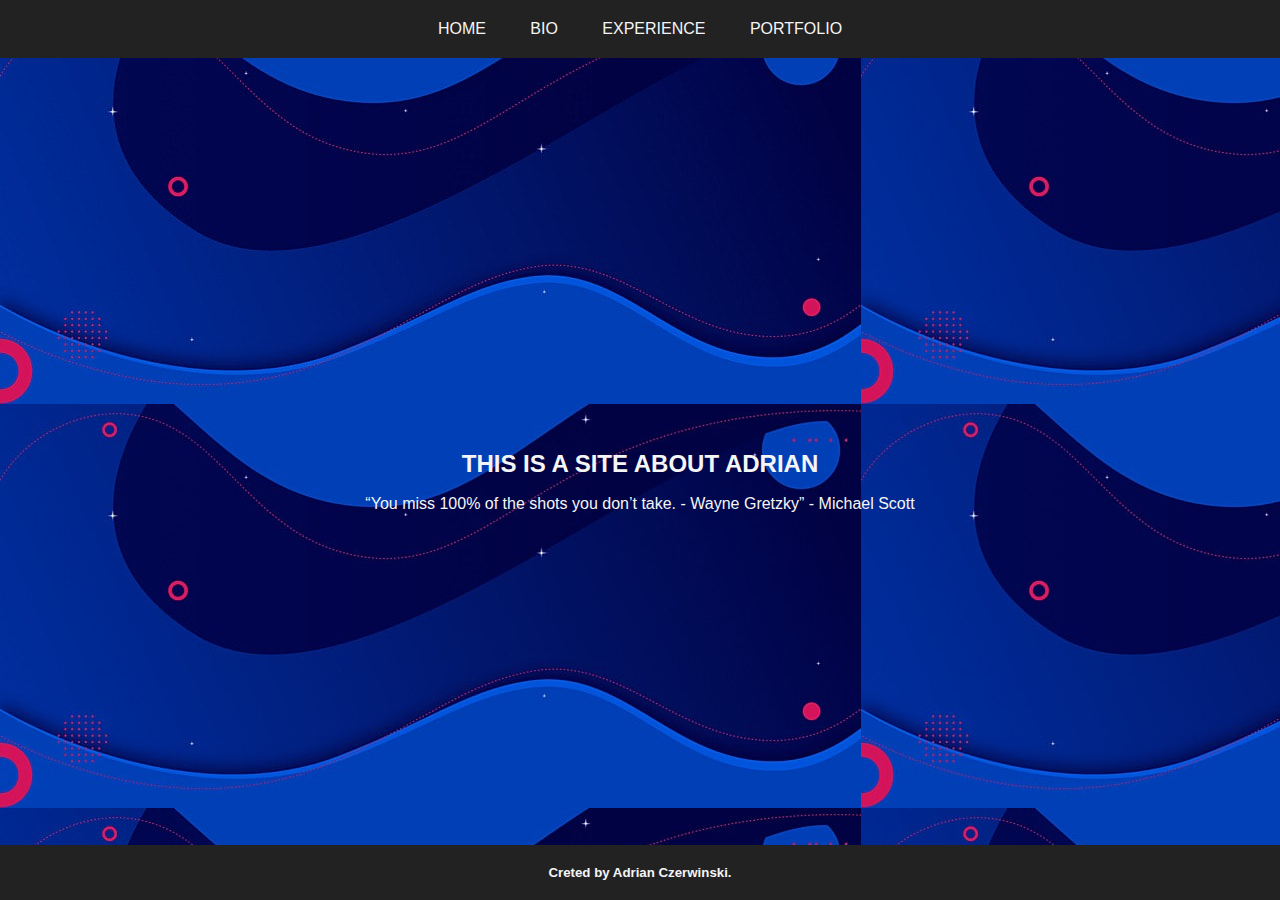
==== index.html @ fd5a5787 "changed to index" ====
<!DOCTYPE html>
<html lang="en">
<head>
    <meta charset="UTF-8">
    <meta http-equiv="X-UA-Compatible" content="IE=edge">
    <meta name="viewport" content="width=device-width, initial-scale=1.0">
    <link rel="stylesheet" href="styling.css" />
    <title>Adrian's Page</title>
</head>

<body class="home-body">
    <header>
        <nav>
            <ul class="nav-links">
                <li><a href="home.html">HOME</a></li>
                <li><a href="bio.html">BIO</a></li>
                <li><a href="experience.html">EXPERIENCE</a></li>
                <li><a href="portfolio.html">PORTFOLIO</a></li>
            </ul>
        </nav>
    </header>

    <main class="home-main">
        <h2>THIS IS A SITE ABOUT ADRIAN</h2>
        <p>“You miss 100% of the shots you don’t take. - Wayne Gretzky” - Michael Scott</p>
    </main>

    <footer>
        <h5>Creted by Adrian Czerwinski.</h5>
    </footer>
    
</body>

</html>
---- styling.css ----
/*GENERAL*/
*{
    box-sizing: border-box;
    margin: 0;
    padding: 0;
    color: whitesmoke;
    font-family: sans-serif;
}

.body-colour{
    background-color: #616161;
}

/*HEADER*/
header{
    background-color: #222222;
    align-items: center;
    position: relative;
    overflow: hidden;
    padding: 20px 20px;
}
.nav-links{
    list-style: none;
    background-color: #222222;
    text-align: center;
}
.nav-links li{
    display: inline-block;
    padding: 0px 20px;
    background-color: #222222;
}
.nav-links li a{
    text-decoration: none;
    font-family: sans-serif;
    transition: all 0.3s ease 0s;
    background-color: #222222;
}
.nav-links li a:hover{
    color: #c91c65;
}


/*HOME*/
/*Main Body*/
.home-body {
    background-image: url("assets/background.jpeg");
    
}
h2{
    display: flex;
    justify-content: center;
    align-items: center;
    position: absolute;
    top: 50%;
    left: 25%;
    right: 25%;
}
p{
    display: flex;
    justify-content: center;
    align-items: center;
    position: absolute;
    top: 55%;
    left: 10%;
    right: 10%;
}


/*BIO*/


/*EXPERIENCE*/


/*PORTFOLIO*/

/*FOOTER*/
footer{
    background-color: #222222;
    position:fixed;
    left: 0;
    bottom: 0;
    width: 100%;
    text-align: center;
    padding: 20px 20px;
}
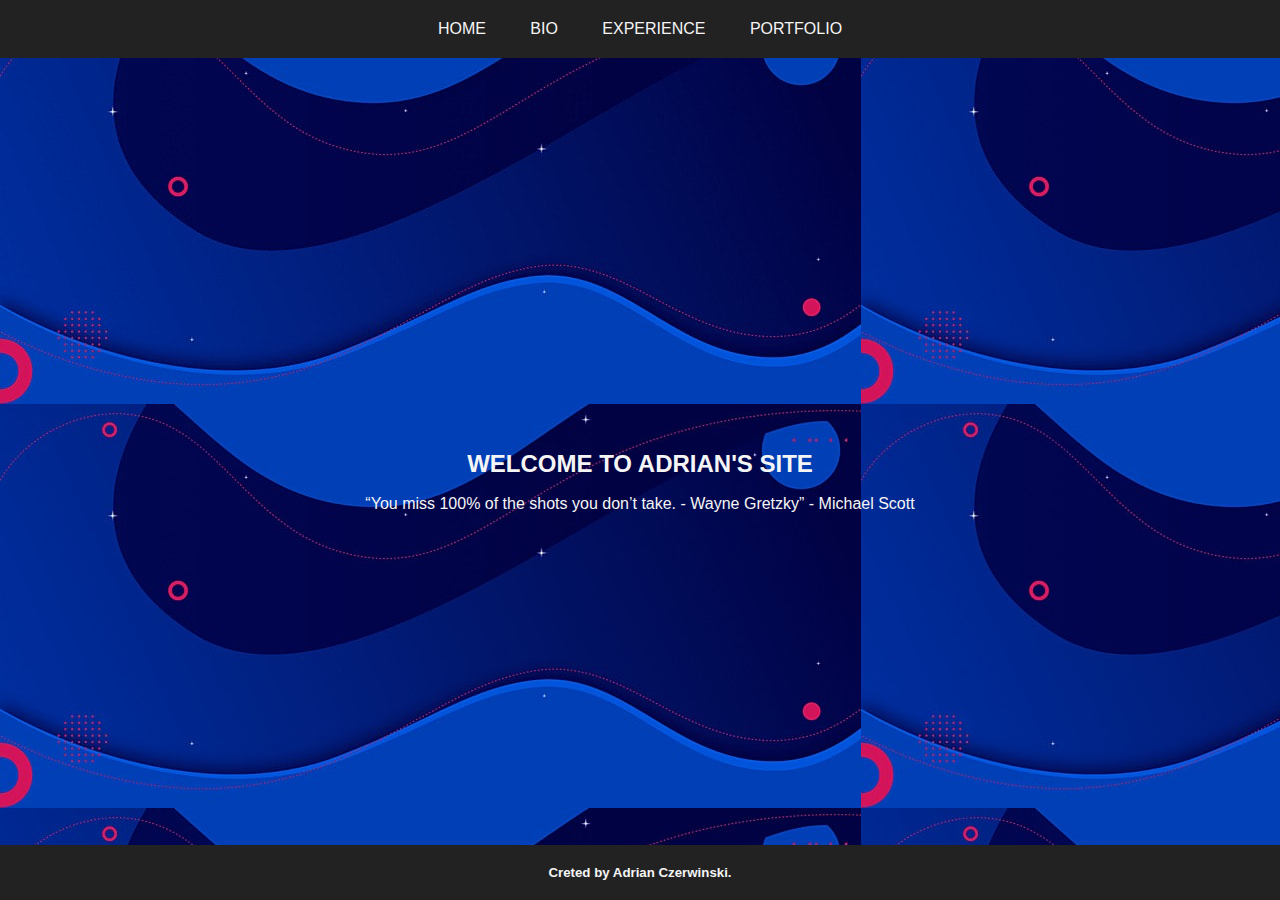
==== commit 04aa185f: "bio finishing touches" ====
--- a/index.html
+++ b/index.html
@@ -9,10 +9,10 @@
 </head>
 
 <body class="home-body">
-    <header>
+    <header class="main-header">
         <nav>
             <ul class="nav-links">
-                <li><a href="home.html">HOME</a></li>
+                <li><a href="index.html">HOME</a></li>
                 <li><a href="bio.html">BIO</a></li>
                 <li><a href="experience.html">EXPERIENCE</a></li>
                 <li><a href="portfolio.html">PORTFOLIO</a></li>
@@ -21,7 +21,7 @@
     </header>
 
     <main class="home-main">
-        <h2>THIS IS A SITE ABOUT ADRIAN</h2>
+        <h2>WELCOME TO ADRIAN'S SITE</h2>
         <p>“You miss 100% of the shots you don’t take. - Wayne Gretzky” - Michael Scott</p>
     </main>
 
--- a/styling.css
+++ b/styling.css
@@ -8,11 +8,11 @@
 }
 
 .body-colour{
-    background-color: #616161;
+    background-color: #333333;
 }
 
 /*HEADER*/
-header{
+.main-header{
     background-color: #222222;
     align-items: center;
     position: relative;
@@ -39,6 +39,12 @@
     color: #c91c65;
 }
 
+.secondary-header{
+    background: #c91c65;
+    text-align: center;
+    padding: 2em;
+}
+
 
 /*HOME*/
 /*Main Body*/
@@ -55,7 +61,7 @@
     left: 25%;
     right: 25%;
 }
-p{
+.home-main p{
     display: flex;
     justify-content: center;
     align-items: center;
@@ -68,6 +74,38 @@
 
 /*BIO*/
 
+#bio-img{
+    display: block;
+    margin-left: auto;
+    margin-right: auto;
+    margin-top: 2em;
+    margin-bottom: 2em;
+    box-shadow: #c91c65 3px 3px 10px;
+}
+
+.bio-head{
+    color: #c91c65;
+}
+
+h4{
+    padding: 10px 0px;
+}
+
+#bio-p1{
+    margin-bottom: 50px;
+}
+
+.bio-left{
+    float: left;
+    width: 50%;
+    padding: 10px;
+}
+
+.bio-right{
+    float: right;
+    width: 50%;
+    padding: 10px;
+}
 
 /*EXPERIENCE*/
 
